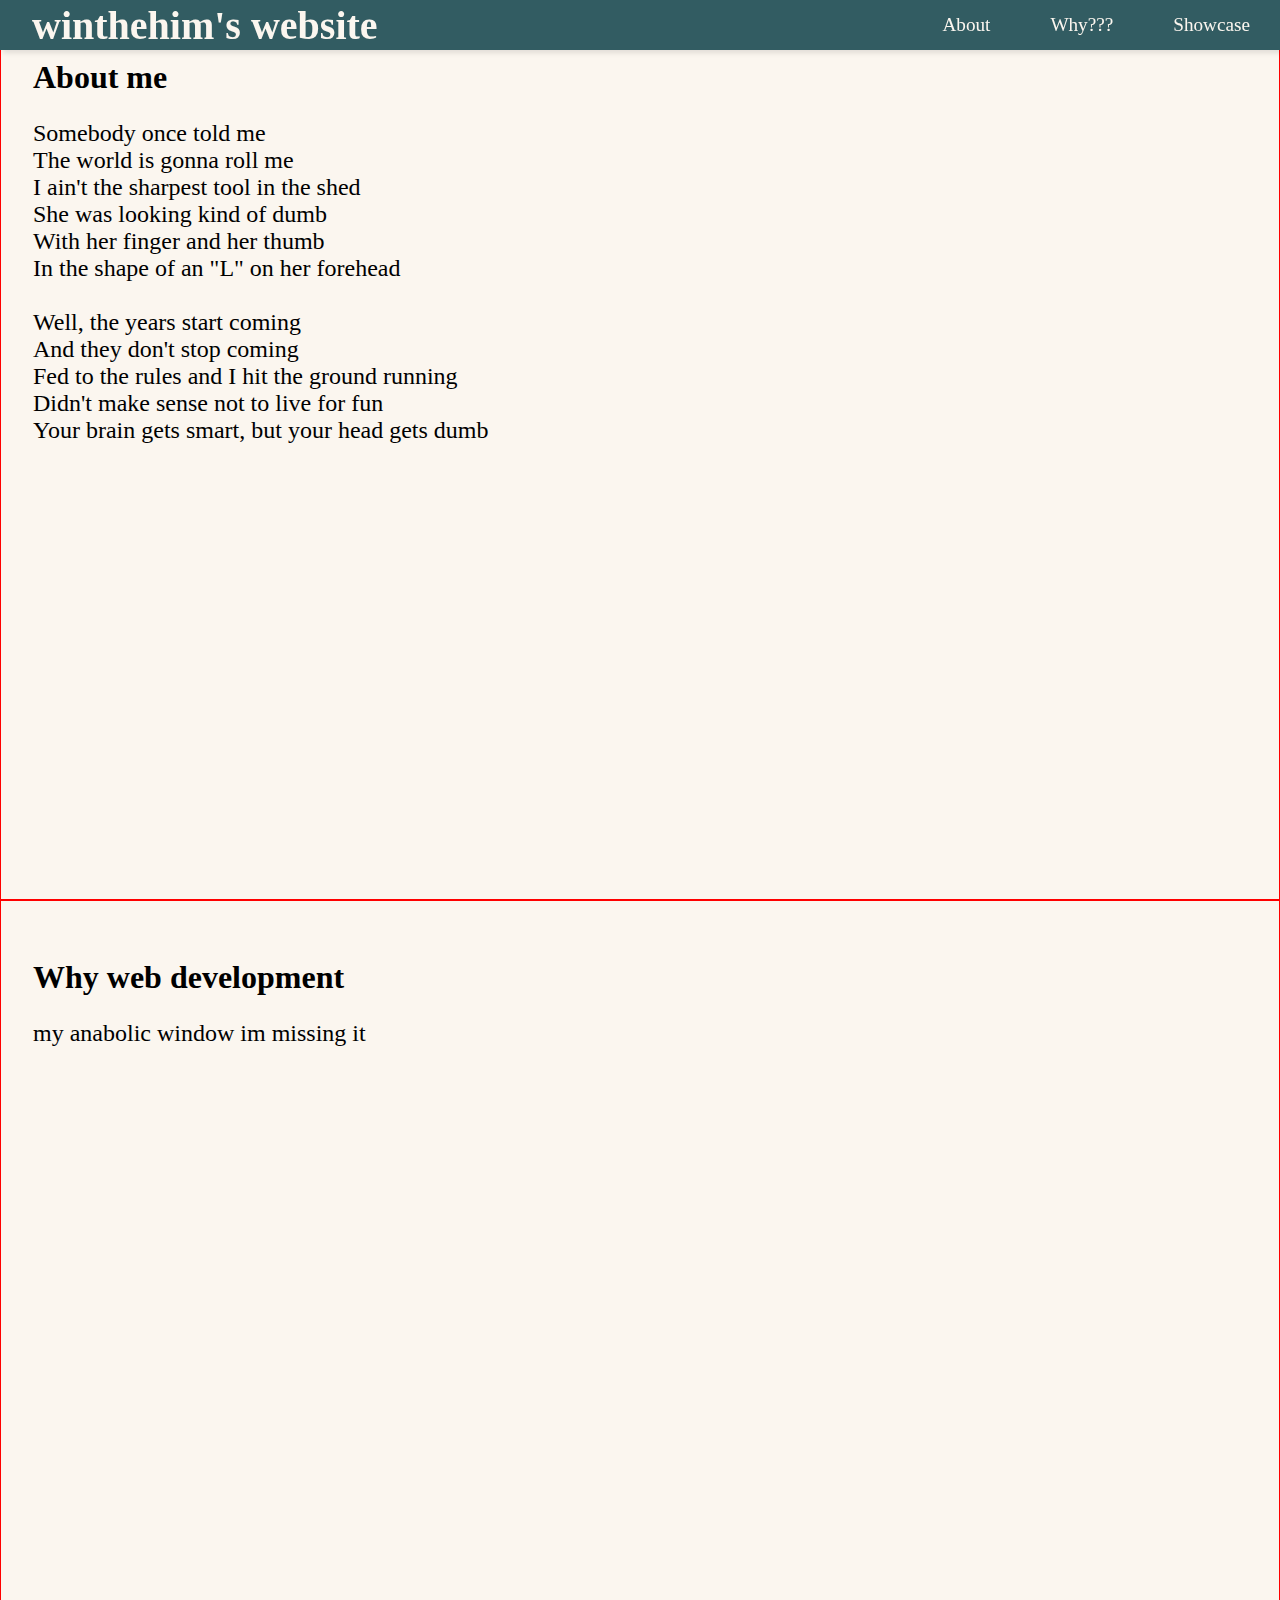
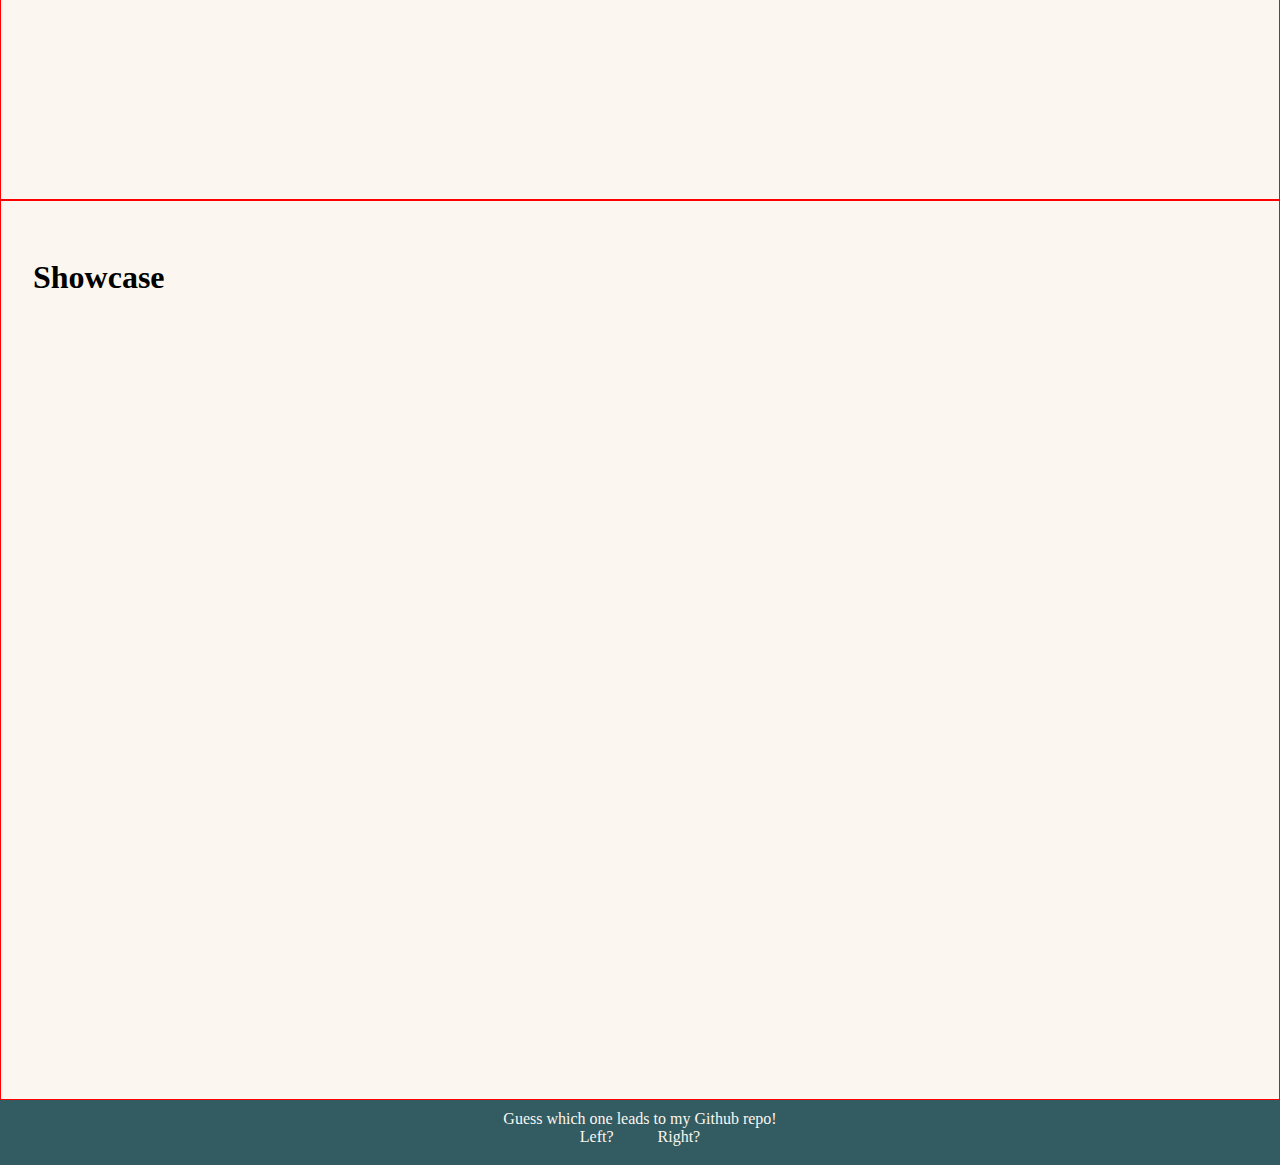
==== index.html @ 087f6179 "v0.24" ====
<!DOCTYPE html>

<html lang="en">

    <head>
        <meta charset="UTF-8">
        <meta name="viewport" content="width=device-width, initial-scale=1.0">
        <link rel="stylesheet" href="style.css">
        <title>winthehim's website</title>
        <script type="text/javascript" src="sidebarscript.js"></script> 
    </head>
    


    <body>

        <nav>
            <ul class="sidebar">
                <li onclick=hideSidebar()><a class="highlight"><svg xmlns="http://www.w3.org/2000/svg" height="24px" viewBox="0 -960 960 960" width="24px" fill="#e8eaed"><path d="m256-200-56-56 224-224-224-224 56-56 224 224 224-224 56 56-224 224 224 224-56 56-224-224-224 224Z" /></svg></a></li>
                <li><a  class="highlight"href="#about">About</a></li>
                <li><a  class="highlight"href="#whytho">Why???</a></li>
                <li><a  class="highlight"href="#showcase">Showcase</a></li>
            </ul>
            <ul class="topbar">
                <li><a class="heading">winthehim's website</a></li>
                <li class="hideOnMobile"><a  class="highlight"href="#about">About</a></li>
                <li class="hideOnMobile"><a  class="highlight"href="#whytho">Why???</a></li>
                <li class="hideOnMobile"><a  class="highlight"href="#showcase">Showcase</a></li>
                <li class="menu-button" onclick=showSidebar()><a class="highlight"><svg xmlns="http://www.w3.org/2000/svg" height="24px" viewBox="0 -960 960 960" width="24px" fill="#e8eaed"><path d="M120-240v-80h720v80H120Zm0-200v-80h720v80H120Zm0-200v-80h720v80H120Z" /></svg></a></li>
            </ul>
        </nav>

        <section id="about">
            <h2 class="subheading">About me</h2>
            <p class="para">
                Somebody once told me <br>
                The world is gonna roll me <br>
                I ain't the sharpest tool in the shed <br>
                She was looking kind of dumb <br>
                With her finger and her thumb <br>
                In the shape of an "L" on her forehead <br>
                <br>
                Well, the years start coming <br>
                And they don't stop coming <br>
                Fed to the rules and I hit the ground running <br>
                Didn't make sense not to live for fun <br>
                Your brain gets smart, but your head gets dumb <br>
            </p>
        </section>

        <section id="whytho">
            <h2 class="subheading">Why web development</h2>
            <p class="para">my anabolic window im missing it</p>
        </section>

        <section id="showcase">
            <h2 class="subheading">Showcase</h2>
        </section>

        <footer>
            <p>
                <a>Guess which one leads to my Github repo!</a> 
                <br>
                <a class="footerlinks" href="https://www.youtube.com/watch?v=xvFZjo5PgG0" target="_blank">Left?</a>
                <a class="footerlinks" href="https://github.com/winthehim/winthehim.github.io" target="_blank">Right?</a>
            </p>
        </footer>








<!--
        <div>

                <section class="sections" id="temp-one">
                        <h2>About me</h2>
                        <p> 
                            Somebody once told me <br>
                            The world is gonna roll me <br>
                            I ain't the sharpest tool in the shed <br>
                            She was looking kind of dumb <br>
                            With her finger and her thumb <br>
                            In the shape of an "L" on her forehead<br>
                            <br>
                            Well, the years start coming <br>
                            And they don't stop coming <br>
                            Fed to the rules and I hit the ground running <br>
                            Didn't make sense not to live for fun <br>
                            Your brain gets smart, but your head gets dumb <br>
                        </p>
                </section>
           
            <section class="sections" id="temp-two">
                    <h2>Why I want to get into web development</h2>
                        <p>
                            So much to do, so much to see <br>
                            So what's wrong with taking the back streets? <br>
                            You'll never know if you don't go <br>
                            You'll never shine if you don't glow <br>
                            <br>
                            Hey now, you're an all star <br>
                            Get your game on, go play <br>
                            Hey now, you're a rock star <br>
                            Get the show on, get paid <br>
                            And all that glitters is gold <br>
                            Only shooting stars break the mold <br>
                        </p>
            </section>

            <section class="sections" id="temp-three">
                    <h2>Showcase what I have learnt so far</h2>
                        <ul>
                        <li>Basic Javascript</li>
                            <ol>
                                <li>
                                    Tenerary operators
                                </li>
                                <li>
                                    Arrow functions i guess
                                </li>
                            </ol>
                        <li>CSS Basics</li>
                            <ol>
                                <li>
                                    Box models
                                </li>
                                <li>
                                    Flexbox
                                </li>
                            </ol>
                        <li>HTML basics</li>
                            <ol>
                                <li>
                                    Basic HTML template
                                </li>
                                <li>
                                    Linking
                                </li>
                            </ol>
                        <li>
                            I am not very good at graphic design
                        </li>
                    </ul>
            </section>

        </div>
    
         -->

    </body>

</html>
---- style.css ----
/* General */

* {
    box-sizing: border-box;
    margin: 0;
    padding: 0;
}

@media (prefers-reduced-motion: no-preference) {
      * {
          scroll-behavior: smooth;
      }
  }


/* Navbar */

nav {
    background-color: #325C62;
    box-shadow: 3px 3px 5px rgba(0, 0, 0, 0.1);
    position: fixed;
    width: 100vw;
    top: 0;
}

nav ul {
    width: 100%;
    list-style: none;
    display: flex;
    justify-content: flex-end;
    align-items: center;
}

nav li {
    height: 50px;
}

nav a {
    height: 100%;
    padding: 0 30px;
    text-decoration: none;
    display: flex;
    align-items: center;
    color: #FBF6EF;
    font-size: 1.2rem;
}

nav .highlight:hover {
    background-color: #4b7f84;
    transition: 0.5s
}

nav li:first-child {
   margin-right: auto;
}

.topbar {
    overflow: hidden;
}

/* Sidebar */

.sidebar {
    position: fixed;
    top: 0;
    right: 0;
    height: 100vh;
    width: 250px;
    z-index: 999;
    background-color: #325c62dc;
    backdrop-filter: blur(10px);
    box-shadow: -10px 0 10px rgba(0, 0, 0, 0.1) ;
    display: none;
    flex-direction: column;
    align-items: flex-start;
    justify-content: flex-start;
}

.sidebar li {
    width: 100%;
}

.sidebar a {
    width: 100%
}

@media (max-width: 400px) {
    .sidebar {
        width: 100%;
    }
}

.menu-button {
    display: none;
}

@media (max-width: 800px) {
    .hideOnMobile {
        display: none;
    }

    .menu-button {
        display: block;
    }
}



/* Main body */

body {
    font-family: 'Times New Roman', Times, serif;
    background: #FBF6EF;
    min-height: 100vh;
   /* max-width: 90%;
    width: 100%;
    margin:auto;
    align-content: center; */
}

.heading {
    padding: 1rem 2rem;
    font-weight: bold;
}

.heading {
    font-size: 1.5rem;
    font-size: clamp(1.5rem, 0.7857142857142857rem + 2.857142857142857vw, 2.5rem);
}

.subheading {
    padding: 0.5rem 2rem;
    font-size: 1rem;
    font-size: clamp(1rem, 0.2857142857142857rem + 2.857142857142857vw, 2rem);
}

section {
    height: 100vh;
    width: 100vw;
    max-width: 100%;
    padding-top: 50px;
    border: red 1px solid; 
}

.para {
    padding: 1rem 2rem;
    font-size: 0.75rem;
    font-size: clamp(0.75rem, 0.2142857142857143rem + 2.142857142857143vw, 1.5rem);
}


/* Footer */



footer {
    background-color: #325C62;
    display: fixed;
    justify-content: center;
    width: 100%;
    height: 65px;
    margin: 0;
    bottom: 0;
}

footer a {
    color: #FBF6EF;
    padding: 5px 20px;
 }

 footer p {
    text-align: center;
    padding-top: 10px
 }

 .footerlinks {
    text-decoration: none;
 }
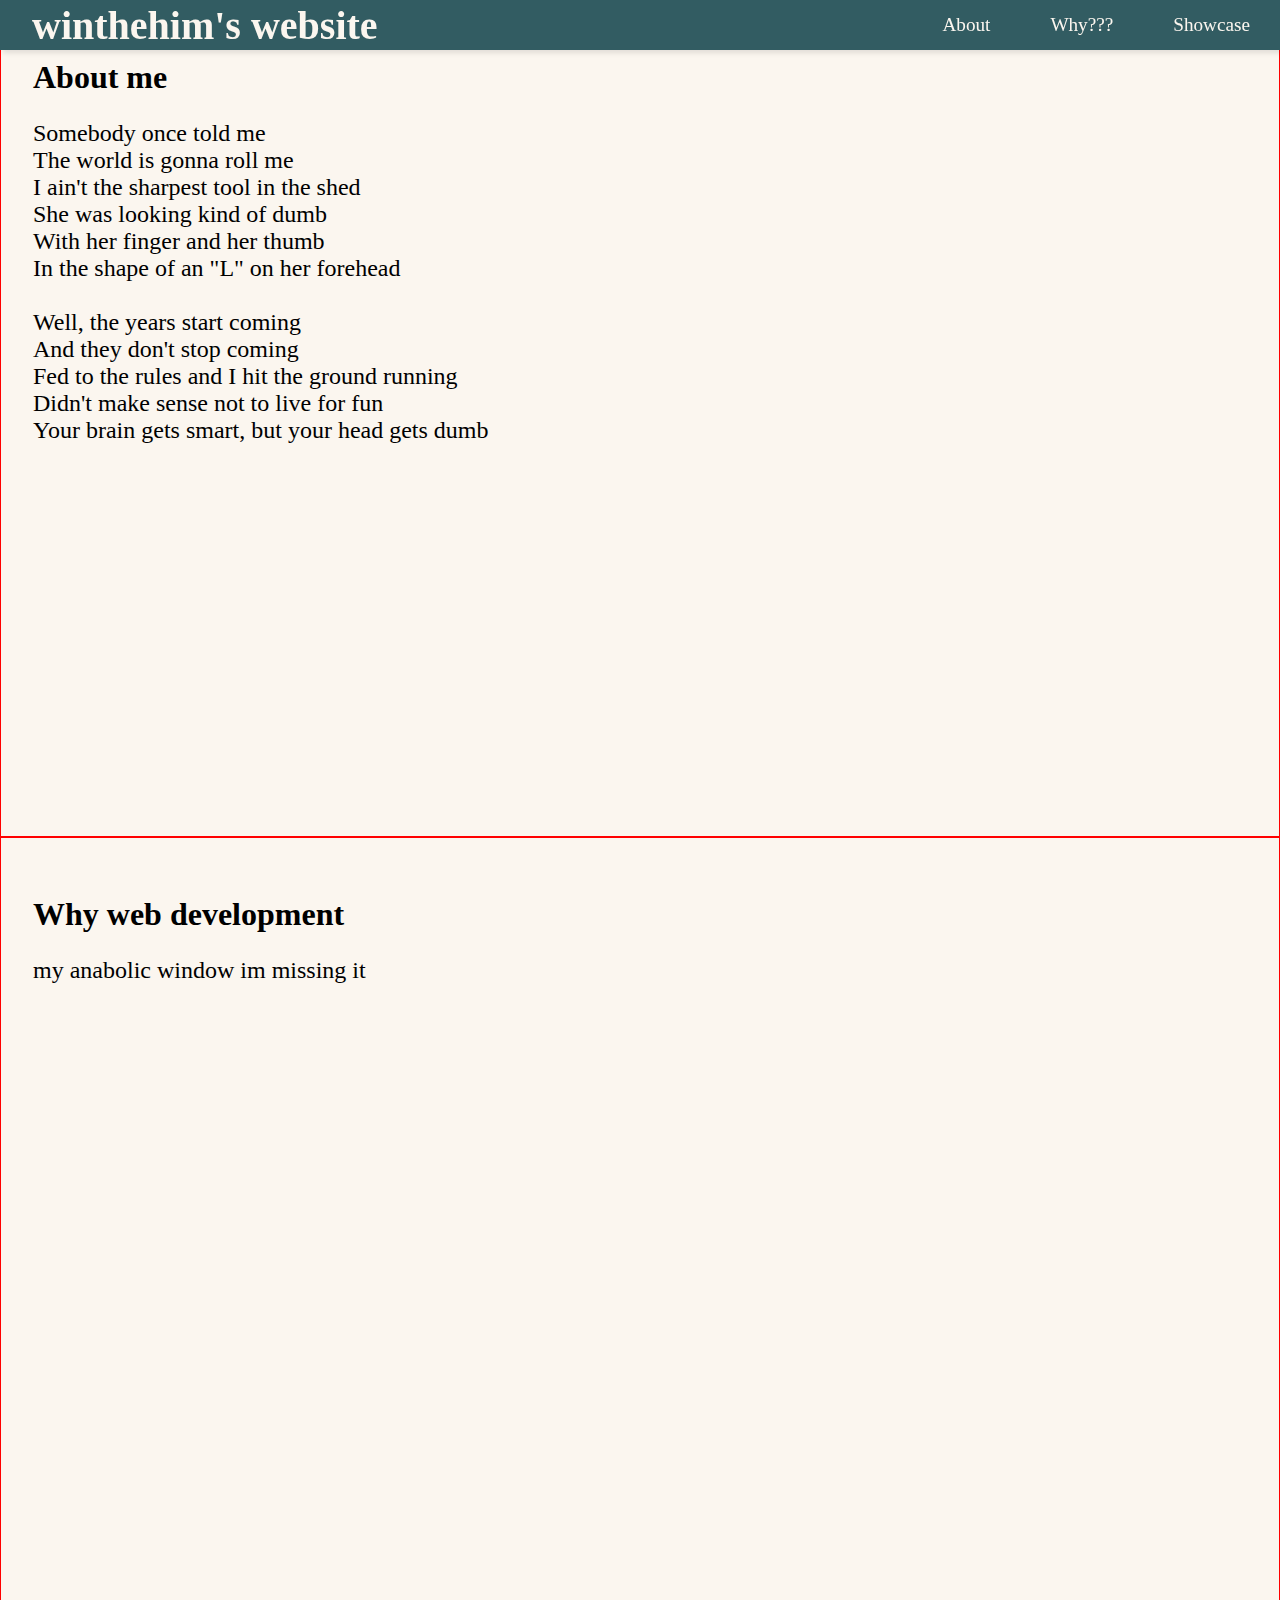
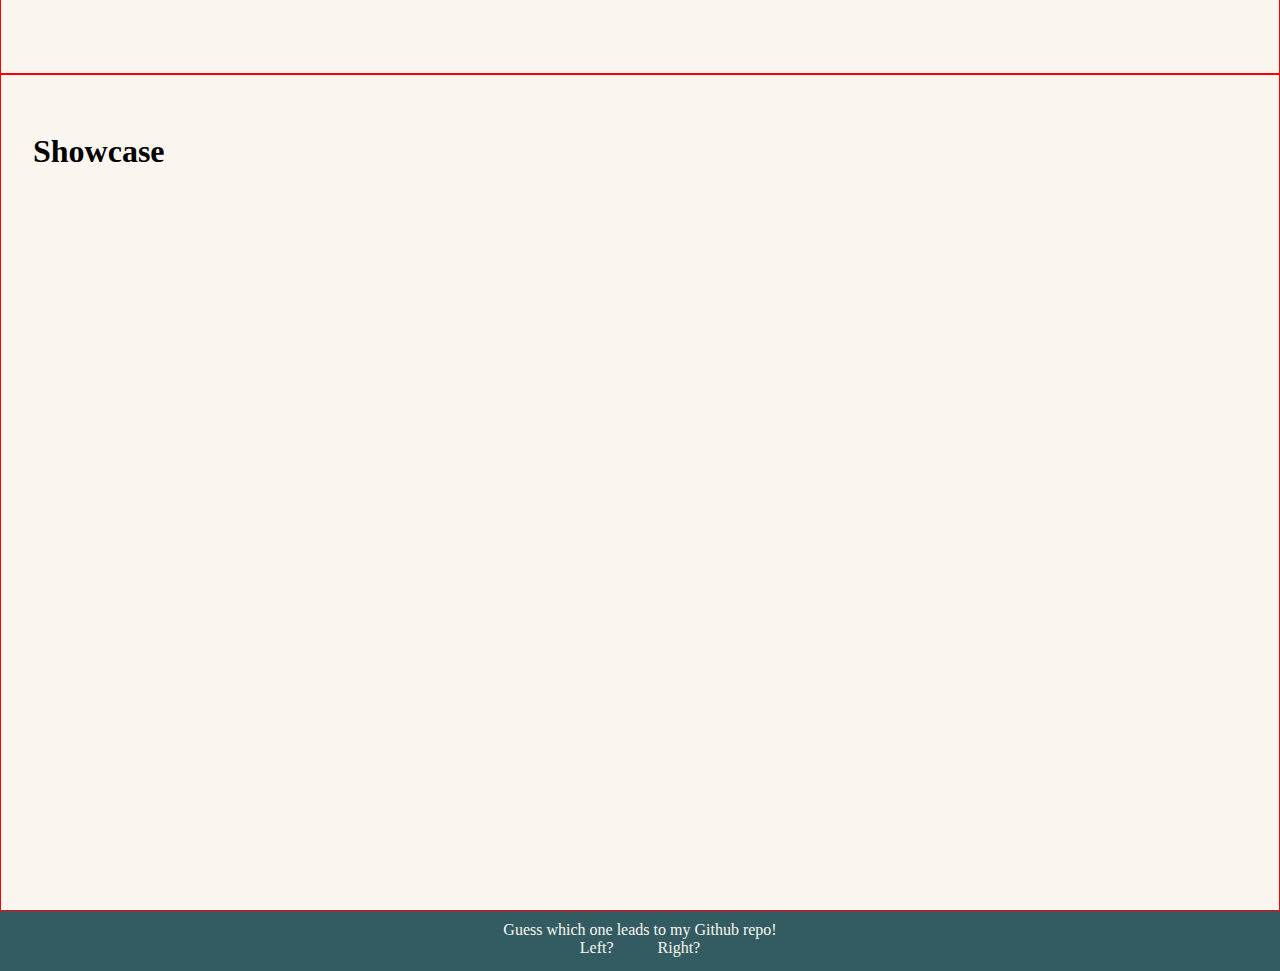
==== commit 428d3b2b: "v0.25" ====
--- a/index.html
+++ b/index.html
@@ -22,7 +22,7 @@
                 <li><a  class="highlight"href="#showcase">Showcase</a></li>
             </ul>
             <ul class="topbar">
-                <li><a class="heading">winthehim's website</a></li>
+                <li><a class="heading" href="index.html">winthehim's website</a></li>
                 <li class="hideOnMobile"><a  class="highlight"href="#about">About</a></li>
                 <li class="hideOnMobile"><a  class="highlight"href="#whytho">Why???</a></li>
                 <li class="hideOnMobile"><a  class="highlight"href="#showcase">Showcase</a></li>
--- a/style.css
+++ b/style.css
@@ -135,7 +135,7 @@
 }
 
 section {
-    height: 100vh;
+    height: 93vh;
     width: 100vw;
     max-width: 100%;
     padding-top: 50px;
@@ -157,8 +157,9 @@
     background-color: #325C62;
     display: fixed;
     justify-content: center;
+    overflow: hidden;
     width: 100%;
-    height: 65px;
+    height: 60px;
     margin: 0;
     bottom: 0;
 }
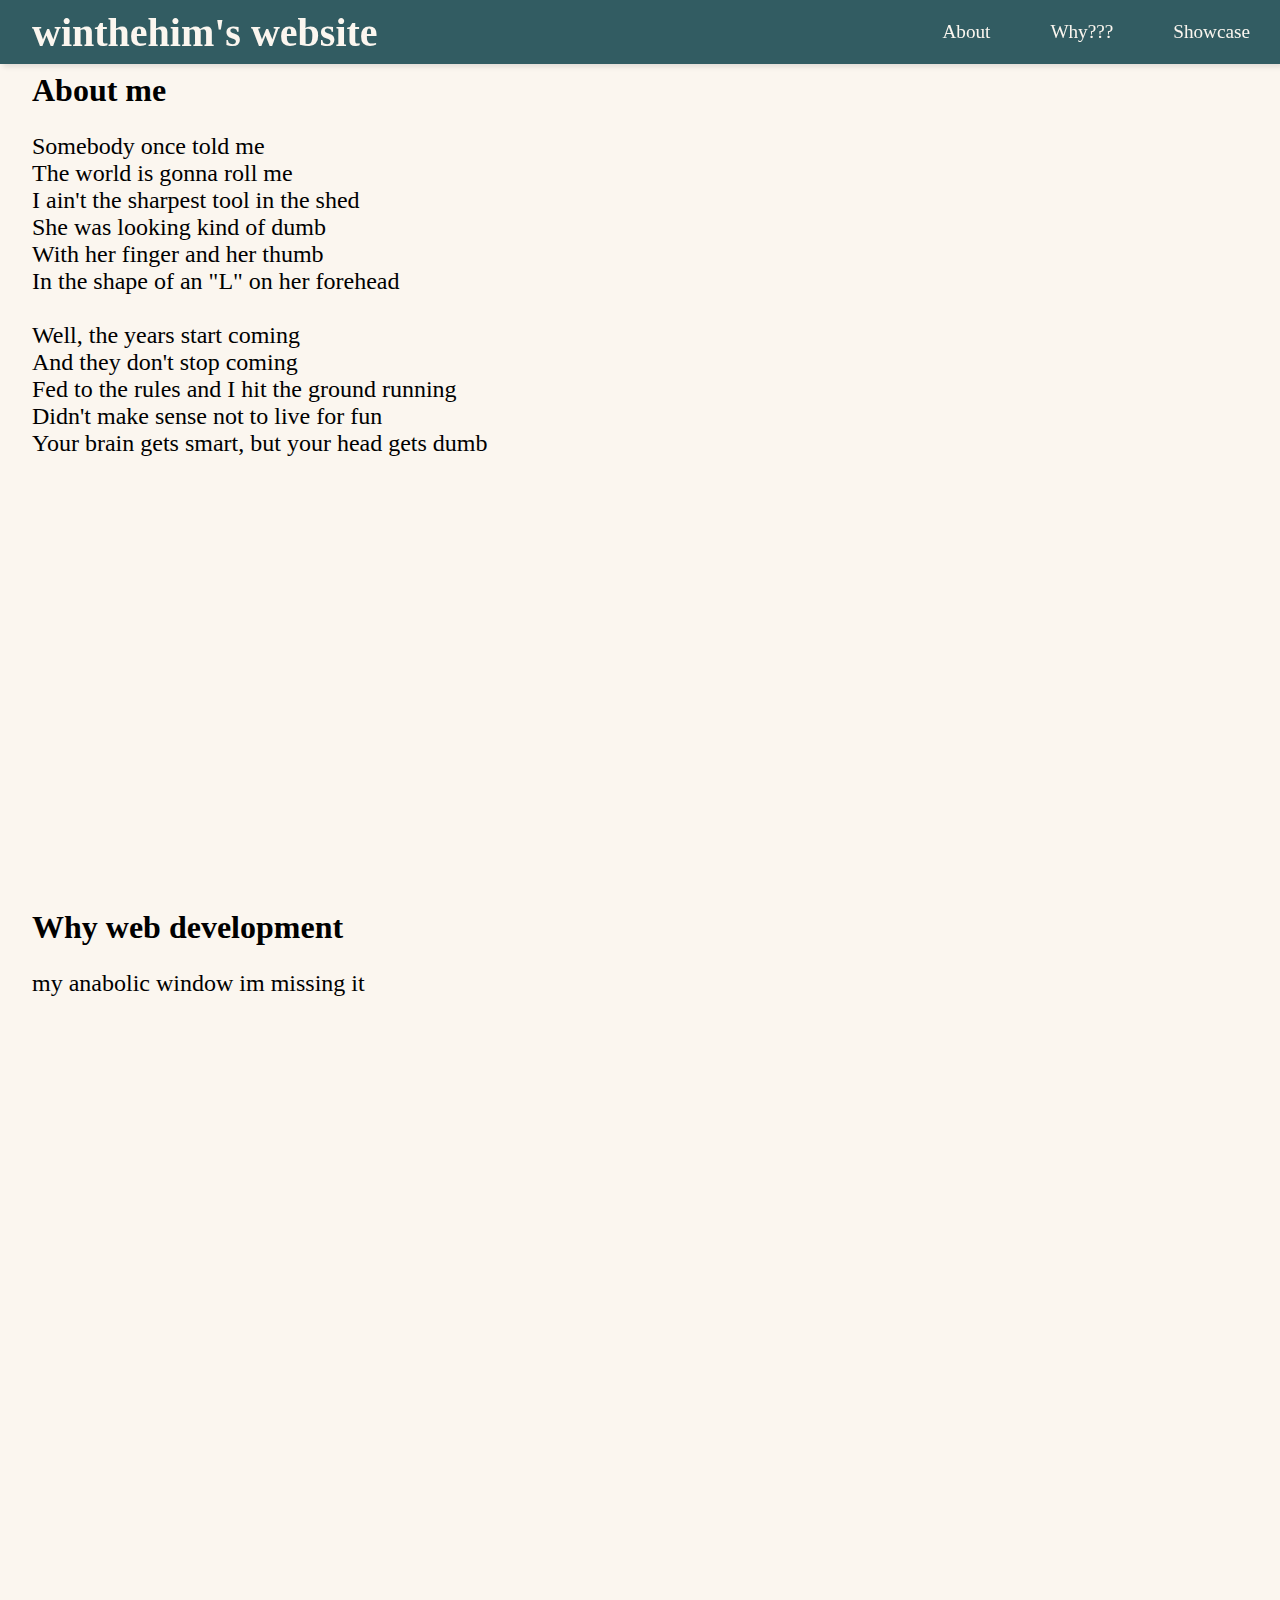
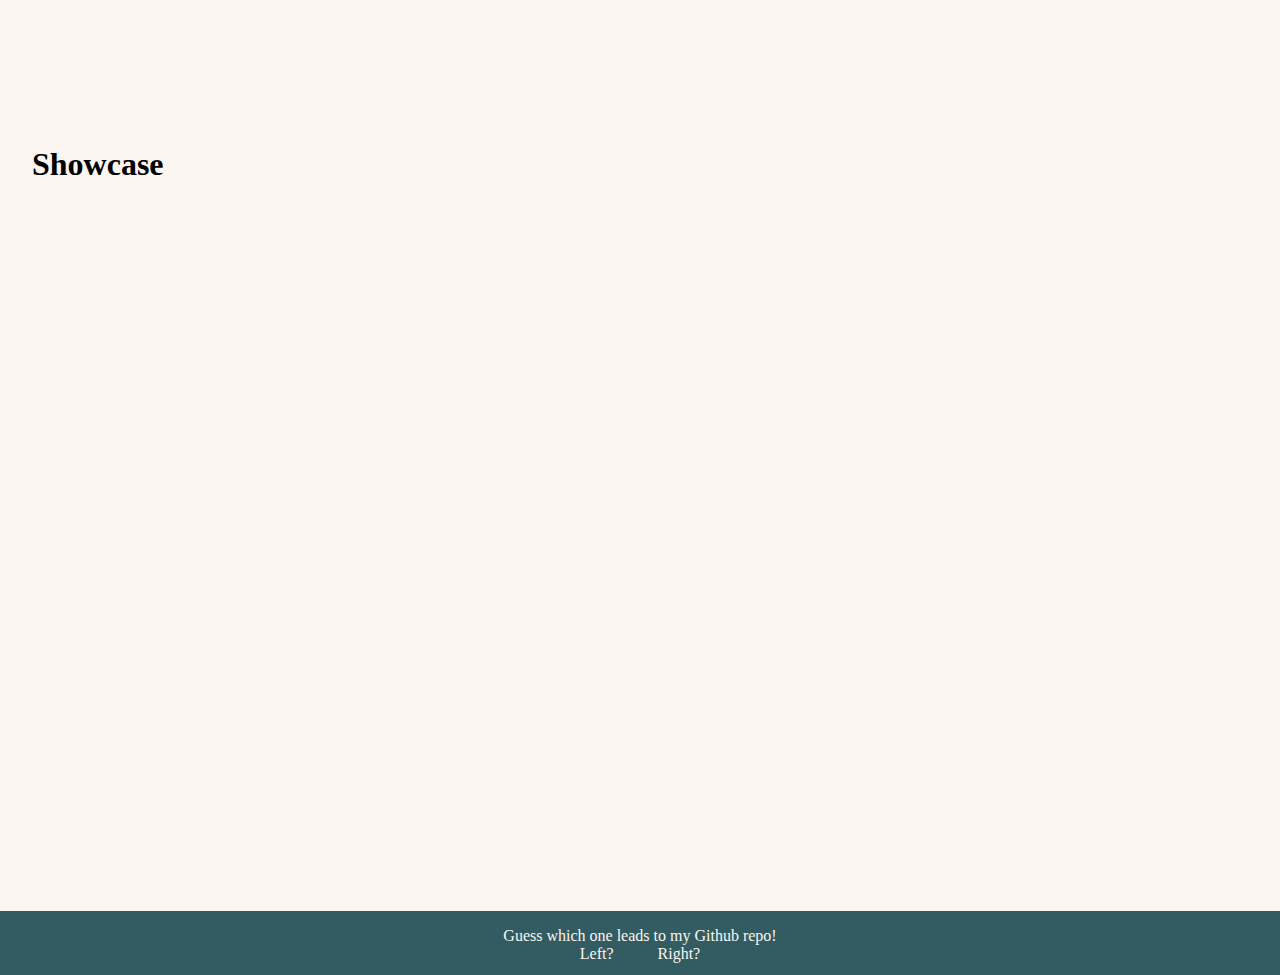
==== commit d978f981: "v0.1.0" ====
--- a/index.html
+++ b/index.html
@@ -7,7 +7,7 @@
         <meta name="viewport" content="width=device-width, initial-scale=1.0">
         <link rel="stylesheet" href="style.css">
         <title>winthehim's website</title>
-        <script type="text/javascript" src="sidebarscript.js"></script> 
+        <script type="text/javascript" src="functions/sidebarscript.js"></script> 
     </head>
     
 
@@ -16,21 +16,21 @@
 
         <nav>
             <ul class="sidebar">
-                <li onclick=hideSidebar()><a class="highlight"><svg xmlns="http://www.w3.org/2000/svg" height="24px" viewBox="0 -960 960 960" width="24px" fill="#e8eaed"><path d="m256-200-56-56 224-224-224-224 56-56 224 224 224-224 56 56-224 224 224 224-56 56-224-224-224 224Z" /></svg></a></li>
-                <li><a  class="highlight"href="#about">About</a></li>
-                <li><a  class="highlight"href="#whytho">Why???</a></li>
-                <li><a  class="highlight"href="#showcase">Showcase</a></li>
+                <li onclick=hideSidebar()><a class="highlight"><svg xmlns="http://www.w3.org/2000/svg" height="40px" viewBox="0 -960 960 960" width="40Spx" fill="#e8eaed"><path d="m256-200-56-56 224-224-224-224 56-56 224 224 224-224 56 56-224 224 224 224-56 56-224-224-224 224Z" /></svg></a></li>
+                <li><a  class="highlight" href="pages/about.html">About</a></li>
+                <li><a  class="highlight" href="#whytho">Why???</a></li>
+                <li><a  class="highlight" href="#showcase">Showcase</a></li>
             </ul>
             <ul class="topbar">
                 <li><a class="heading" href="index.html">winthehim's website</a></li>
-                <li class="hideOnMobile"><a  class="highlight"href="#about">About</a></li>
-                <li class="hideOnMobile"><a  class="highlight"href="#whytho">Why???</a></li>
-                <li class="hideOnMobile"><a  class="highlight"href="#showcase">Showcase</a></li>
-                <li class="menu-button" onclick=showSidebar()><a class="highlight"><svg xmlns="http://www.w3.org/2000/svg" height="24px" viewBox="0 -960 960 960" width="24px" fill="#e8eaed"><path d="M120-240v-80h720v80H120Zm0-200v-80h720v80H120Zm0-200v-80h720v80H120Z" /></svg></a></li>
+                <li class="hideOnMobile"><a  class="highlight" href="pages/about.html">About</a></li>
+                <li class="hideOnMobile"><a  class="highlight" href="#whytho">Why???</a></li>
+                <li class="hideOnMobile"><a  class="highlight" href="#showcase">Showcase</a></li>
+                <li class="menu-button" onclick=showSidebar()><a class="highlight"><svg xmlns="http://www.w3.org/2000/svg" height="40px" viewBox="0 -960 960 960" width="40px" fill="#e8eaed"><path d="M120-240v-80h720v80H120Zm0-200v-80h720v80H120Zm0-200v-80h720v80H120Z" /></svg></a></li>
             </ul>
         </nav>
 
-        <section id="about">
+        <section>
             <h2 class="subheading">About me</h2>
             <p class="para">
                 Somebody once told me <br>
--- a/style.css
+++ b/style.css
@@ -32,7 +32,7 @@
 }
 
 nav li {
-    height: 50px;
+    height: 64px;
 }
 
 nav a {
@@ -102,6 +102,7 @@
     .menu-button {
         display: block;
     }
+
 }
 
 
@@ -138,8 +139,8 @@
     height: 93vh;
     width: 100vw;
     max-width: 100%;
-    padding-top: 50px;
-    border: red 1px solid; 
+    padding-top: 64px;
+    /* border: red 1px solid; */ 
 }
 
 .para {
@@ -159,7 +160,7 @@
     justify-content: center;
     overflow: hidden;
     width: 100%;
-    height: 60px;
+    height: 64px;
     margin: 0;
     bottom: 0;
 }
@@ -171,7 +172,7 @@
 
  footer p {
     text-align: center;
-    padding-top: 10px
+    padding-top: 1rem;
  }
 
  .footerlinks {
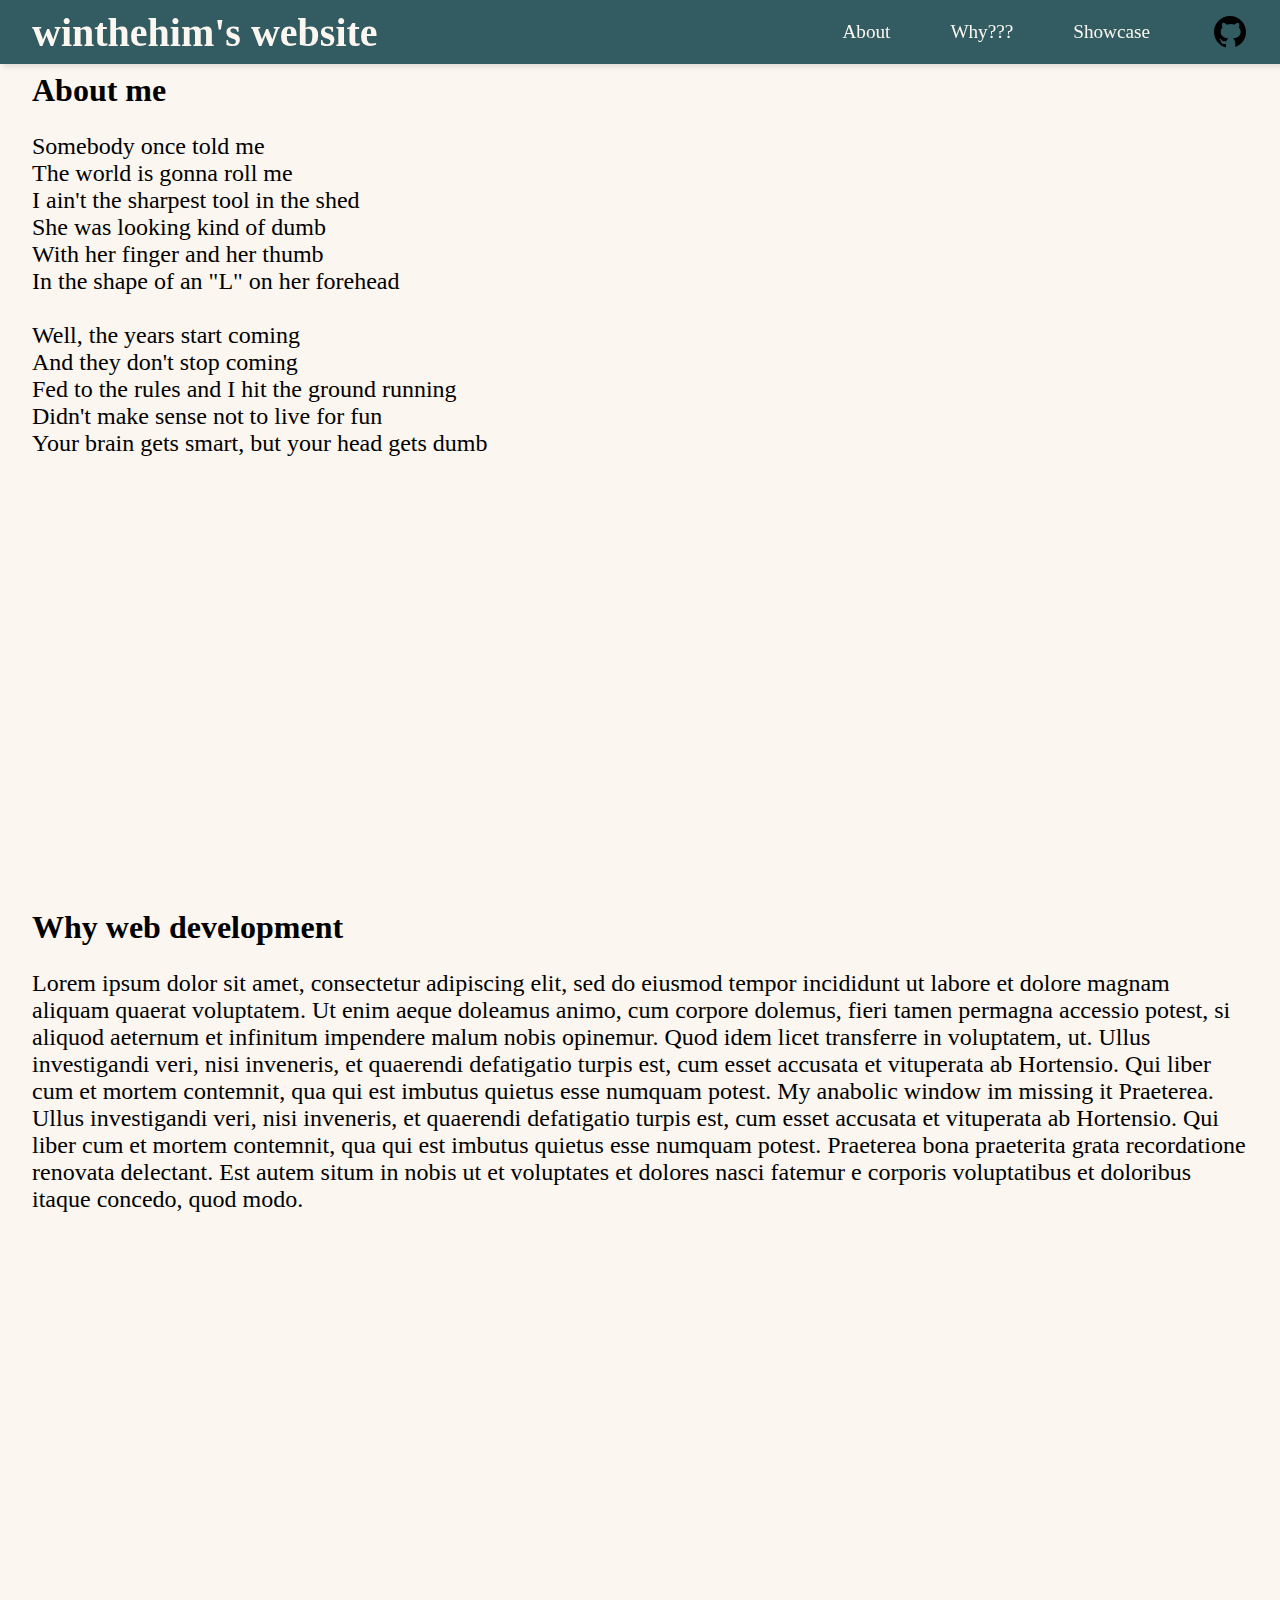
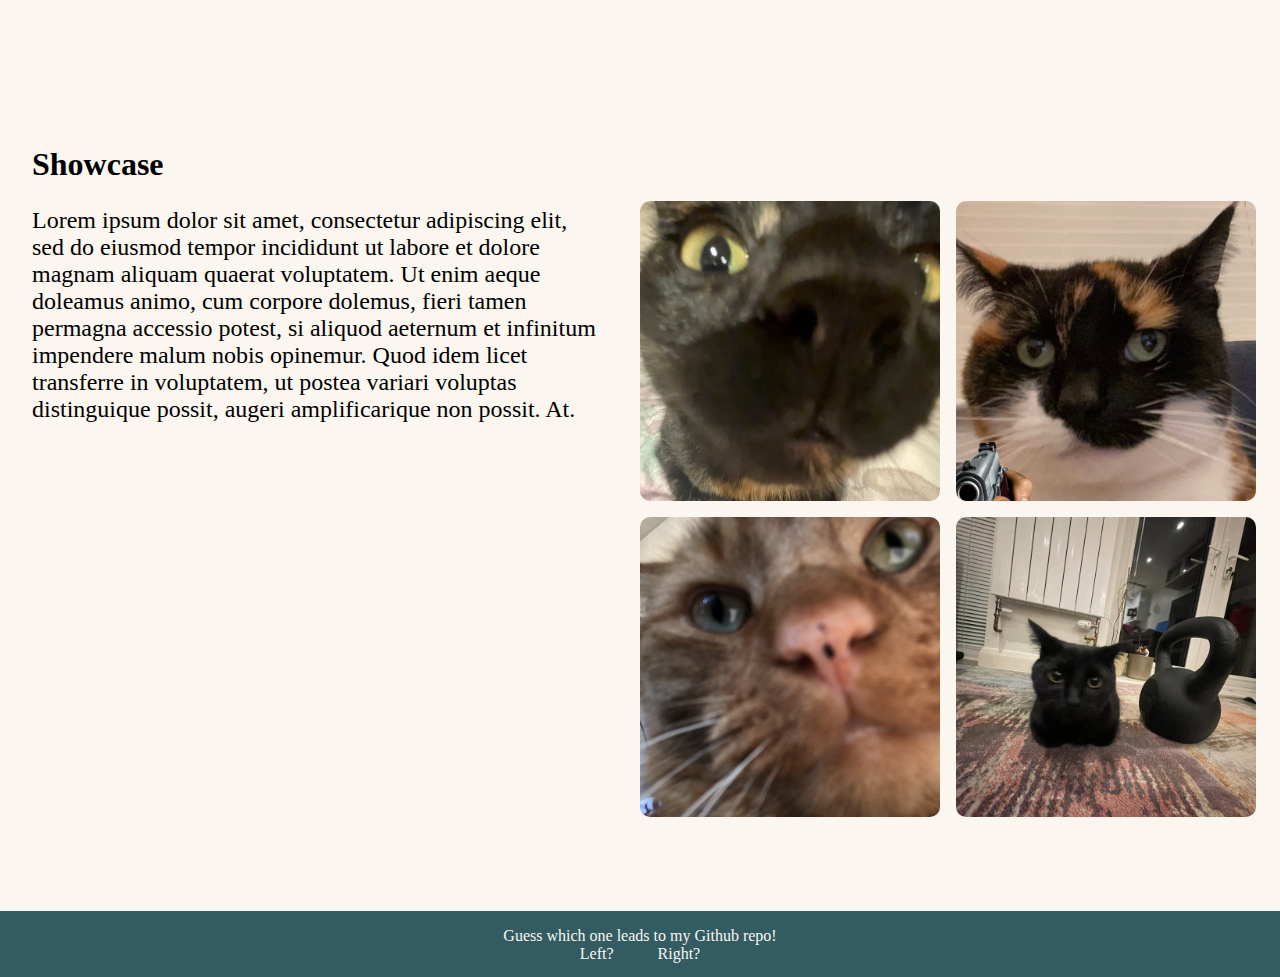
==== commit 31ab1fc2: "v1.0.0" ====
--- a/index.html
+++ b/index.html
@@ -7,26 +7,27 @@
         <meta name="viewport" content="width=device-width, initial-scale=1.0">
         <link rel="stylesheet" href="style.css">
         <title>winthehim's website</title>
-        <script type="text/javascript" src="functions/sidebarscript.js"></script> 
+        <script type="text/javascript" src="functions/sideBarScript.js"></script> 
+        <script type="text/javascript" src="functions/openLinkScript.js"></script>
     </head>
-    
-
 
     <body>
 
         <nav>
             <ul class="sidebar">
-                <li onclick=hideSidebar()><a class="highlight"><svg xmlns="http://www.w3.org/2000/svg" height="40px" viewBox="0 -960 960 960" width="40Spx" fill="#e8eaed"><path d="m256-200-56-56 224-224-224-224 56-56 224 224 224-224 56 56-224 224 224 224-56 56-224-224-224 224Z" /></svg></a></li>
-                <li><a  class="highlight" href="pages/about.html">About</a></li>
-                <li><a  class="highlight" href="#whytho">Why???</a></li>
-                <li><a  class="highlight" href="#showcase">Showcase</a></li>
+                <li onclick=hideSidebar()><a class="highlight"><svg xmlns="http://www.w3.org/2000/svg" height="40px" viewBox="0 -960 960 960" width="40px" fill="#e8eaed"><path d="m256-200-56-56 224-224-224-224 56-56 224 224 224-224 56 56-224 224 224 224-56 56-224-224-224 224Z"/></svg></a></li>
+                <li><a class="highlight" href="pages/about.html">About</a></li>
+                <li><a class="highlight" href="pages/whywd.html">Why???</a></li>
+                <li><a class="highlight" href="pages/showcase.html">Showcase</a></li>
+                <li onclick=openRightLink()><a class="highlight"><?xml version="1.0"?><svg xmlns="http://www.w3.org/2000/svg"  viewBox="0 0 30 30" width="40px" height="40px"><path d="M15,3C8.373,3,3,8.373,3,15c0,5.623,3.872,10.328,9.092,11.63C12.036,26.468,12,26.28,12,26.047v-2.051 c-0.487,0-1.303,0-1.508,0c-0.821,0-1.551-0.353-1.905-1.009c-0.393-0.729-0.461-1.844-1.435-2.526 c-0.289-0.227-0.069-0.486,0.264-0.451c0.615,0.174,1.125,0.596,1.605,1.222c0.478,0.627,0.703,0.769,1.596,0.769 c0.433,0,1.081-0.025,1.691-0.121c0.328-0.833,0.895-1.6,1.588-1.962c-3.996-0.411-5.903-2.399-5.903-5.098 c0-1.162,0.495-2.286,1.336-3.233C9.053,10.647,8.706,8.73,9.435,8c1.798,0,2.885,1.166,3.146,1.481C13.477,9.174,14.461,9,15.495,9 c1.036,0,2.024,0.174,2.922,0.483C18.675,9.17,19.763,8,21.565,8c0.732,0.731,0.381,2.656,0.102,3.594 c0.836,0.945,1.328,2.066,1.328,3.226c0,2.697-1.904,4.684-5.894,5.097C18.199,20.49,19,22.1,19,23.313v2.734 c0,0.104-0.023,0.179-0.035,0.268C23.641,24.676,27,20.236,27,15C27,8.373,21.627,3,15,3z"/></svg></a></li>
             </ul>
             <ul class="topbar">
                 <li><a class="heading" href="index.html">winthehim's website</a></li>
                 <li class="hideOnMobile"><a  class="highlight" href="pages/about.html">About</a></li>
-                <li class="hideOnMobile"><a  class="highlight" href="#whytho">Why???</a></li>
-                <li class="hideOnMobile"><a  class="highlight" href="#showcase">Showcase</a></li>
-                <li class="menu-button" onclick=showSidebar()><a class="highlight"><svg xmlns="http://www.w3.org/2000/svg" height="40px" viewBox="0 -960 960 960" width="40px" fill="#e8eaed"><path d="M120-240v-80h720v80H120Zm0-200v-80h720v80H120Zm0-200v-80h720v80H120Z" /></svg></a></li>
+                <li class="hideOnMobile"><a  class="highlight" href="pages/whywd.html">Why???</a></li>
+                <li class="hideOnMobile"><a  class="highlight" href="pages/showcase.html">Showcase</a></li>
+                <li id="header-github" onclick=openRightLink()><a class="highlight"><?xml version="1.0"?><svg xmlns="http://www.w3.org/2000/svg"  viewBox="0 0 30 30" width="40px" height="40px"><path d="M15,3C8.373,3,3,8.373,3,15c0,5.623,3.872,10.328,9.092,11.63C12.036,26.468,12,26.28,12,26.047v-2.051 c-0.487,0-1.303,0-1.508,0c-0.821,0-1.551-0.353-1.905-1.009c-0.393-0.729-0.461-1.844-1.435-2.526 c-0.289-0.227-0.069-0.486,0.264-0.451c0.615,0.174,1.125,0.596,1.605,1.222c0.478,0.627,0.703,0.769,1.596,0.769 c0.433,0,1.081-0.025,1.691-0.121c0.328-0.833,0.895-1.6,1.588-1.962c-3.996-0.411-5.903-2.399-5.903-5.098 c0-1.162,0.495-2.286,1.336-3.233C9.053,10.647,8.706,8.73,9.435,8c1.798,0,2.885,1.166,3.146,1.481C13.477,9.174,14.461,9,15.495,9 c1.036,0,2.024,0.174,2.922,0.483C18.675,9.17,19.763,8,21.565,8c0.732,0.731,0.381,2.656,0.102,3.594 c0.836,0.945,1.328,2.066,1.328,3.226c0,2.697-1.904,4.684-5.894,5.097C18.199,20.49,19,22.1,19,23.313v2.734 c0,0.104-0.023,0.179-0.035,0.268C23.641,24.676,27,20.236,27,15C27,8.373,21.627,3,15,3z"/></svg></a></li>
+                <li class="menu-button" onclick=showSidebar()><a class="highlight"><svg xmlns="http://www.w3.org/2000/svg" height="40px" viewBox="0 -960 960 960" width="40px" fill="#e8eaed"><path d="M120-240v-80h720v80H120Zm0-200v-80h720v80H120Zm0-200v-80h720v80H120Z"/></svg></a></li>
             </ul>
         </nav>
 
@@ -48,28 +49,48 @@
             </p>
         </section>
 
-        <section id="whytho">
+        <section>
             <h2 class="subheading">Why web development</h2>
-            <p class="para">my anabolic window im missing it</p>
+            <p class="para">
+                Lorem ipsum dolor sit amet, consectetur adipiscing elit, sed do eiusmod tempor incididunt ut labore et dolore magnam
+                aliquam quaerat voluptatem. Ut enim aeque doleamus animo, cum corpore dolemus, fieri tamen permagna accessio potest, si
+                aliquod aeternum et infinitum impendere malum nobis opinemur. Quod idem licet transferre in voluptatem, ut. Ullus
+                investigandi veri, nisi inveneris, et quaerendi defatigatio turpis est, cum esset accusata et vituperata ab Hortensio.
+                Qui liber cum et mortem contemnit, qua qui est imbutus quietus esse numquam potest. My anabolic window im missing it Praeterea. Ullus investigandi veri,
+                nisi inveneris, et quaerendi defatigatio turpis est, cum esset accusata et vituperata ab Hortensio. Qui liber cum et
+                mortem contemnit, qua qui est imbutus quietus esse numquam potest. Praeterea bona praeterita grata recordatione renovata
+                delectant. Est autem situm in nobis ut et voluptates et dolores nasci fatemur e corporis voluptatibus et doloribus 
+                itaque concedo, quod modo.
+            </p>
         </section>
 
-        <section id="showcase">
+        <section>
             <h2 class="subheading">Showcase</h2>
+            <div class="wrapper">
+                <div class="half-page">
+                    <p class="para">Lorem ipsum dolor sit amet, consectetur adipiscing elit, sed do eiusmod tempor incididunt ut labore et dolore magnam
+                    aliquam quaerat voluptatem. Ut enim aeque doleamus animo, cum corpore dolemus, fieri tamen permagna accessio potest, si
+                    aliquod aeternum et infinitum impendere malum nobis opinemur. Quod idem licet transferre in voluptatem, ut postea
+                    variari voluptas distinguique possit, augeri amplificarique non possit. At.</p>
+                </div>
+                <div class="gallery">
+                    <img src="images/catthinksyoustink.JPEG" alt="Cat sniffing the camera">
+                    <img src="images/catwithpew.JPEG" alt="Cat holding you at gunpoint">
+                    <img src="images/cattooclose.JPEG" alt="Cat finds hidden camera">
+                    <img src="images/kettlebell.JPEG" alt="Small black cat sitting next to a kettlebell">
+                    <!--<img src="images/sleep.JPEG" alt="Black cat sleeping on floor">-->
+                </div>  
+            </div>
         </section>
 
         <footer>
             <p>
                 <a>Guess which one leads to my Github repo!</a> 
                 <br>
-                <a class="footerlinks" href="https://www.youtube.com/watch?v=xvFZjo5PgG0" target="_blank">Left?</a>
-                <a class="footerlinks" href="https://github.com/winthehim/winthehim.github.io" target="_blank">Right?</a>
-            </p>
+                <a class="footerlinks" onclick=openLeftLink()>Left?</a>
+                <a class="footerlinks" onclick=openRightLink()>Right?</a>
+            </p>        
         </footer>
-
-
-
-
-
 
 
 
--- a/style.css
+++ b/style.css
@@ -12,11 +12,28 @@
       }
   }
 
+:root {
+    --base-color:#FBF6EF ;
+    --base-variant:#325c62dc;
+    --text-color:black ;
+    --secondary-text:#FBF6EF ;
+    --primary-color:#325C62;
+    --accent-color:#4b7f84 ;
+}
+
+/* .darkmode {
+    --base-color:#FBF6EF ;
+    --base-variant:#325c62dc;
+    --text-color:black ;
+    --secondary-text:#FBF6EF ;
+    --primary-color:#325C62;
+    --accent-color:#4b7f84 ;
+} */
 
 /* Navbar */
 
 nav {
-    background-color: #325C62;
+    background-color: var(--primary-color);
     box-shadow: 3px 3px 5px rgba(0, 0, 0, 0.1);
     position: fixed;
     width: 100vw;
@@ -41,12 +58,12 @@
     text-decoration: none;
     display: flex;
     align-items: center;
-    color: #FBF6EF;
+    color:var(--secondary-text);
     font-size: 1.2rem;
 }
 
 nav .highlight:hover {
-    background-color: #4b7f84;
+    background-color:var(--accent-color);
     transition: 0.5s
 }
 
@@ -67,7 +84,7 @@
     height: 100vh;
     width: 250px;
     z-index: 999;
-    background-color: #325c62dc;
+    background-color:var(--base-variant);
     backdrop-filter: blur(10px);
     box-shadow: -10px 0 10px rgba(0, 0, 0, 0.1) ;
     display: none;
@@ -84,6 +101,11 @@
     width: 100%
 }
 
+.sidebar li:last-child {
+    margin-top: auto;
+    
+}
+
 @media (max-width: 400px) {
     .sidebar {
         width: 100%;
@@ -111,7 +133,7 @@
 
 body {
     font-family: 'Times New Roman', Times, serif;
-    background: #FBF6EF;
+    background:var(--base-color);
     min-height: 100vh;
    /* max-width: 90%;
     width: 100%;
@@ -140,6 +162,8 @@
     width: 100vw;
     max-width: 100%;
     padding-top: 64px;
+    transition: all;
+    transition-duration: 2s;
     /* border: red 1px solid; */ 
 }
 
@@ -149,24 +173,59 @@
     font-size: clamp(0.75rem, 0.2142857142857143rem + 2.142857142857143vw, 1.5rem);
 }
 
+.wrapper {
+    display: flex;
+    overflow: hidden;
+    
+}
+
+.half-page {
+    flex: 1;
+}
+
+.gallery {
+    flex: 1;
+    display: flex;
+    flex-direction: row;
+    flex-wrap: wrap;
+    align-items: center;
+    margin: 0 auto;
+    gap: 16px;
+    padding: 10px 10px;
+    min-width: 0;
+}
+
+.gallery img {
+    max-width: 300px;
+    height: 300px;
+    width: 100%;
+    object-fit: cover;
+    border-radius: 10px;
+}
+
+.gallery::after {
+    content: "";
+    width: 300px;
+  }
+
 
 /* Footer */
 
 
 
 footer {
-    background-color: #325C62;
+    background-color:var(--primary-color);
     display: fixed;
     justify-content: center;
     overflow: hidden;
     width: 100%;
-    height: 64px;
+    height: 66px;
     margin: 0;
     bottom: 0;
 }
 
 footer a {
-    color: #FBF6EF;
+    color:var(--secondary-text);
     padding: 5px 20px;
  }
 
@@ -177,6 +236,7 @@
 
  .footerlinks {
     text-decoration: none;
+    cursor: pointer;
  }
 
  
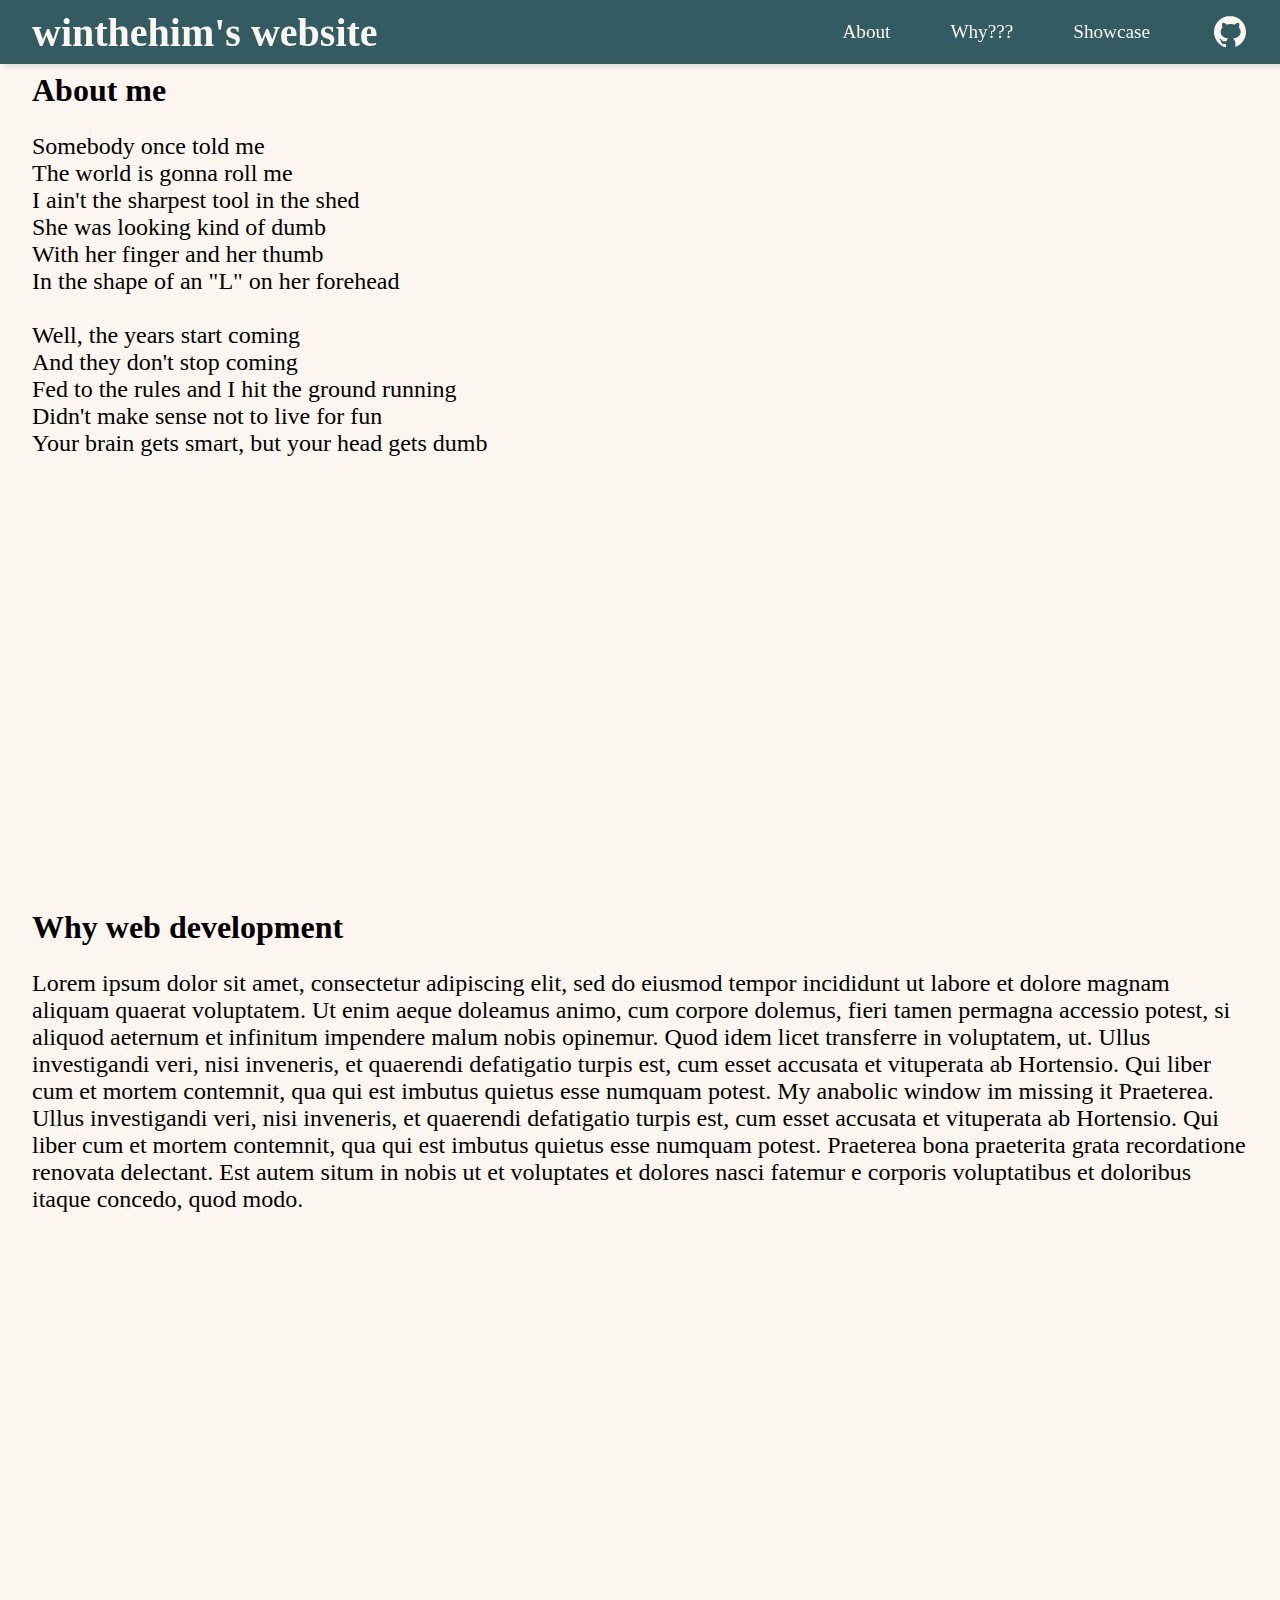
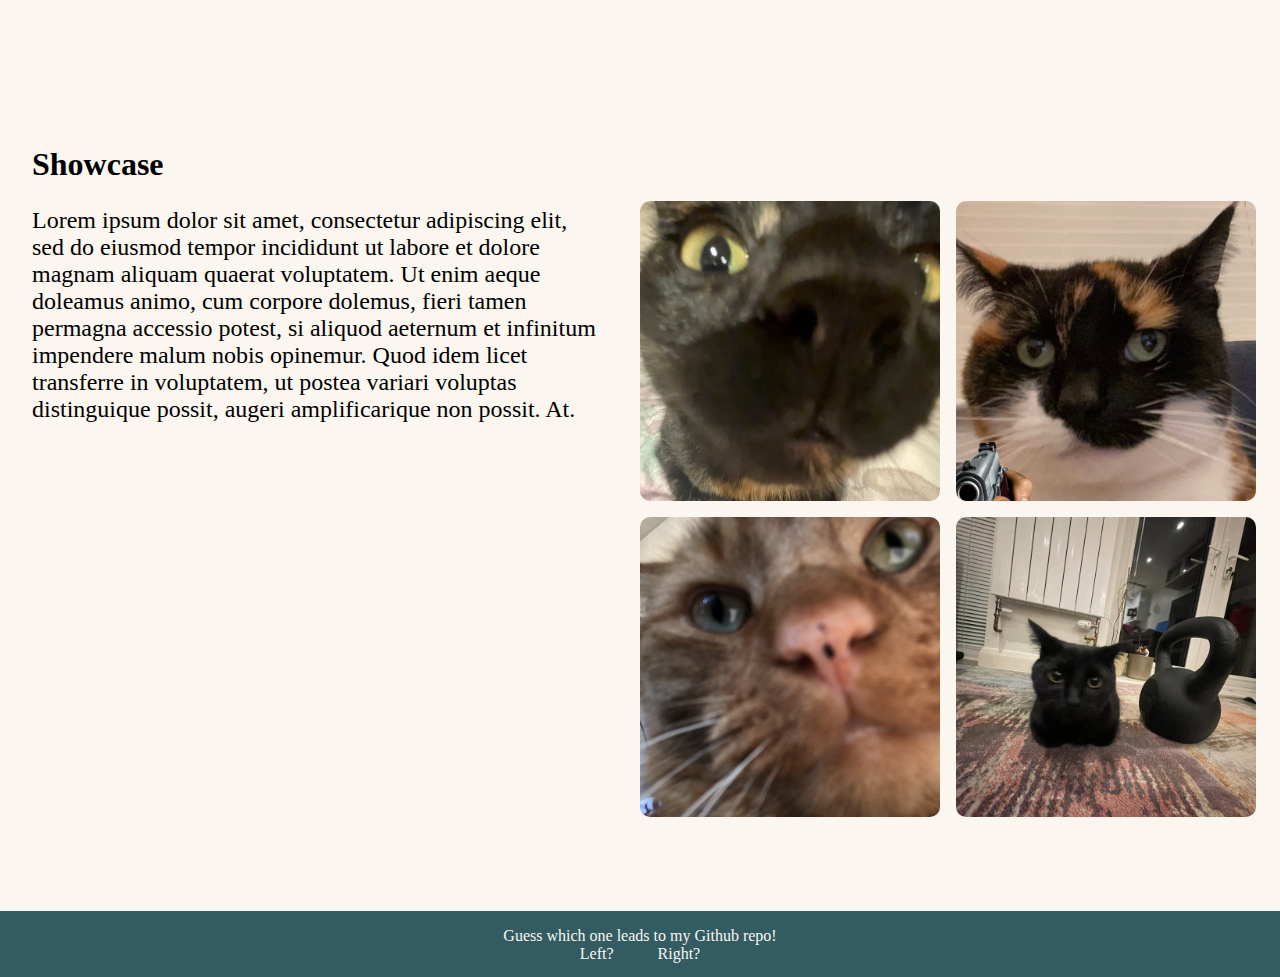
==== commit 44548b88: "v1.0.1" ====
--- a/index.html
+++ b/index.html
@@ -19,14 +19,14 @@
                 <li><a class="highlight" href="pages/about.html">About</a></li>
                 <li><a class="highlight" href="pages/whywd.html">Why???</a></li>
                 <li><a class="highlight" href="pages/showcase.html">Showcase</a></li>
-                <li onclick=openRightLink()><a class="highlight"><?xml version="1.0"?><svg xmlns="http://www.w3.org/2000/svg"  viewBox="0 0 30 30" width="40px" height="40px"><path d="M15,3C8.373,3,3,8.373,3,15c0,5.623,3.872,10.328,9.092,11.63C12.036,26.468,12,26.28,12,26.047v-2.051 c-0.487,0-1.303,0-1.508,0c-0.821,0-1.551-0.353-1.905-1.009c-0.393-0.729-0.461-1.844-1.435-2.526 c-0.289-0.227-0.069-0.486,0.264-0.451c0.615,0.174,1.125,0.596,1.605,1.222c0.478,0.627,0.703,0.769,1.596,0.769 c0.433,0,1.081-0.025,1.691-0.121c0.328-0.833,0.895-1.6,1.588-1.962c-3.996-0.411-5.903-2.399-5.903-5.098 c0-1.162,0.495-2.286,1.336-3.233C9.053,10.647,8.706,8.73,9.435,8c1.798,0,2.885,1.166,3.146,1.481C13.477,9.174,14.461,9,15.495,9 c1.036,0,2.024,0.174,2.922,0.483C18.675,9.17,19.763,8,21.565,8c0.732,0.731,0.381,2.656,0.102,3.594 c0.836,0.945,1.328,2.066,1.328,3.226c0,2.697-1.904,4.684-5.894,5.097C18.199,20.49,19,22.1,19,23.313v2.734 c0,0.104-0.023,0.179-0.035,0.268C23.641,24.676,27,20.236,27,15C27,8.373,21.627,3,15,3z"/></svg></a></li>
+                <li onclick=openRightLink()><a class="highlight"><svg xmlns="http://www.w3.org/2000/svg" xmlns:xlink="http://www.w3.org/1999/xlink" viewBox="0,0,256,256" width="40px" height="40px" fill-rule="nonzero"><g fill="#fbf6ef" fill-rule="nonzero" stroke="none" stroke-width="1" stroke-linecap="butt" stroke-linejoin="miter" stroke-miterlimit="10" stroke-dasharray="" stroke-dashoffset="0" font-family="none" font-weight="none" font-size="none" text-anchor="none" style="mix-blend-mode: normal"><g transform="scale(8.53333,8.53333)"><path d="M15,3c-6.627,0 -12,5.373 -12,12c0,5.623 3.872,10.328 9.092,11.63c-0.056,-0.162 -0.092,-0.35 -0.092,-0.583v-2.051c-0.487,0 -1.303,0 -1.508,0c-0.821,0 -1.551,-0.353 -1.905,-1.009c-0.393,-0.729 -0.461,-1.844 -1.435,-2.526c-0.289,-0.227 -0.069,-0.486 0.264,-0.451c0.615,0.174 1.125,0.596 1.605,1.222c0.478,0.627 0.703,0.769 1.596,0.769c0.433,0 1.081,-0.025 1.691,-0.121c0.328,-0.833 0.895,-1.6 1.588,-1.962c-3.996,-0.411 -5.903,-2.399 -5.903,-5.098c0,-1.162 0.495,-2.286 1.336,-3.233c-0.276,-0.94 -0.623,-2.857 0.106,-3.587c1.798,0 2.885,1.166 3.146,1.481c0.896,-0.307 1.88,-0.481 2.914,-0.481c1.036,0 2.024,0.174 2.922,0.483c0.258,-0.313 1.346,-1.483 3.148,-1.483c0.732,0.731 0.381,2.656 0.102,3.594c0.836,0.945 1.328,2.066 1.328,3.226c0,2.697 -1.904,4.684 -5.894,5.097c1.098,0.573 1.899,2.183 1.899,3.396v2.734c0,0.104 -0.023,0.179 -0.035,0.268c4.676,-1.639 8.035,-6.079 8.035,-11.315c0,-6.627 -5.373,-12 -12,-12z"></path></g></g></svg></a></li>
             </ul>
             <ul class="topbar">
                 <li><a class="heading" href="index.html">winthehim's website</a></li>
                 <li class="hideOnMobile"><a  class="highlight" href="pages/about.html">About</a></li>
                 <li class="hideOnMobile"><a  class="highlight" href="pages/whywd.html">Why???</a></li>
                 <li class="hideOnMobile"><a  class="highlight" href="pages/showcase.html">Showcase</a></li>
-                <li id="header-github" onclick=openRightLink()><a class="highlight"><?xml version="1.0"?><svg xmlns="http://www.w3.org/2000/svg"  viewBox="0 0 30 30" width="40px" height="40px"><path d="M15,3C8.373,3,3,8.373,3,15c0,5.623,3.872,10.328,9.092,11.63C12.036,26.468,12,26.28,12,26.047v-2.051 c-0.487,0-1.303,0-1.508,0c-0.821,0-1.551-0.353-1.905-1.009c-0.393-0.729-0.461-1.844-1.435-2.526 c-0.289-0.227-0.069-0.486,0.264-0.451c0.615,0.174,1.125,0.596,1.605,1.222c0.478,0.627,0.703,0.769,1.596,0.769 c0.433,0,1.081-0.025,1.691-0.121c0.328-0.833,0.895-1.6,1.588-1.962c-3.996-0.411-5.903-2.399-5.903-5.098 c0-1.162,0.495-2.286,1.336-3.233C9.053,10.647,8.706,8.73,9.435,8c1.798,0,2.885,1.166,3.146,1.481C13.477,9.174,14.461,9,15.495,9 c1.036,0,2.024,0.174,2.922,0.483C18.675,9.17,19.763,8,21.565,8c0.732,0.731,0.381,2.656,0.102,3.594 c0.836,0.945,1.328,2.066,1.328,3.226c0,2.697-1.904,4.684-5.894,5.097C18.199,20.49,19,22.1,19,23.313v2.734 c0,0.104-0.023,0.179-0.035,0.268C23.641,24.676,27,20.236,27,15C27,8.373,21.627,3,15,3z"/></svg></a></li>
+                <li class="hideOnMobile" onclick=openRightLink()><a class="highlight"><svg xmlns="http://www.w3.org/2000/svg" xmlns:xlink="http://www.w3.org/1999/xlink" viewBox="0,0,256,256" width="40px" height="40px" fill-rule="nonzero"><g fill="#fbf6ef" fill-rule="nonzero" stroke="none" stroke-width="1" stroke-linecap="butt" stroke-linejoin="miter" stroke-miterlimit="10" stroke-dasharray="" stroke-dashoffset="0" font-family="none" font-weight="none" font-size="none" text-anchor="none" style="mix-blend-mode: normal"><g transform="scale(8.53333,8.53333)"><path d="M15,3c-6.627,0 -12,5.373 -12,12c0,5.623 3.872,10.328 9.092,11.63c-0.056,-0.162 -0.092,-0.35 -0.092,-0.583v-2.051c-0.487,0 -1.303,0 -1.508,0c-0.821,0 -1.551,-0.353 -1.905,-1.009c-0.393,-0.729 -0.461,-1.844 -1.435,-2.526c-0.289,-0.227 -0.069,-0.486 0.264,-0.451c0.615,0.174 1.125,0.596 1.605,1.222c0.478,0.627 0.703,0.769 1.596,0.769c0.433,0 1.081,-0.025 1.691,-0.121c0.328,-0.833 0.895,-1.6 1.588,-1.962c-3.996,-0.411 -5.903,-2.399 -5.903,-5.098c0,-1.162 0.495,-2.286 1.336,-3.233c-0.276,-0.94 -0.623,-2.857 0.106,-3.587c1.798,0 2.885,1.166 3.146,1.481c0.896,-0.307 1.88,-0.481 2.914,-0.481c1.036,0 2.024,0.174 2.922,0.483c0.258,-0.313 1.346,-1.483 3.148,-1.483c0.732,0.731 0.381,2.656 0.102,3.594c0.836,0.945 1.328,2.066 1.328,3.226c0,2.697 -1.904,4.684 -5.894,5.097c1.098,0.573 1.899,2.183 1.899,3.396v2.734c0,0.104 -0.023,0.179 -0.035,0.268c4.676,-1.639 8.035,-6.079 8.035,-11.315c0,-6.627 -5.373,-12 -12,-12z"></path></g></g></svg></a></li>
                 <li class="menu-button" onclick=showSidebar()><a class="highlight"><svg xmlns="http://www.w3.org/2000/svg" height="40px" viewBox="0 -960 960 960" width="40px" fill="#e8eaed"><path d="M120-240v-80h720v80H120Zm0-200v-80h720v80H120Zm0-200v-80h720v80H120Z"/></svg></a></li>
             </ul>
         </nav>
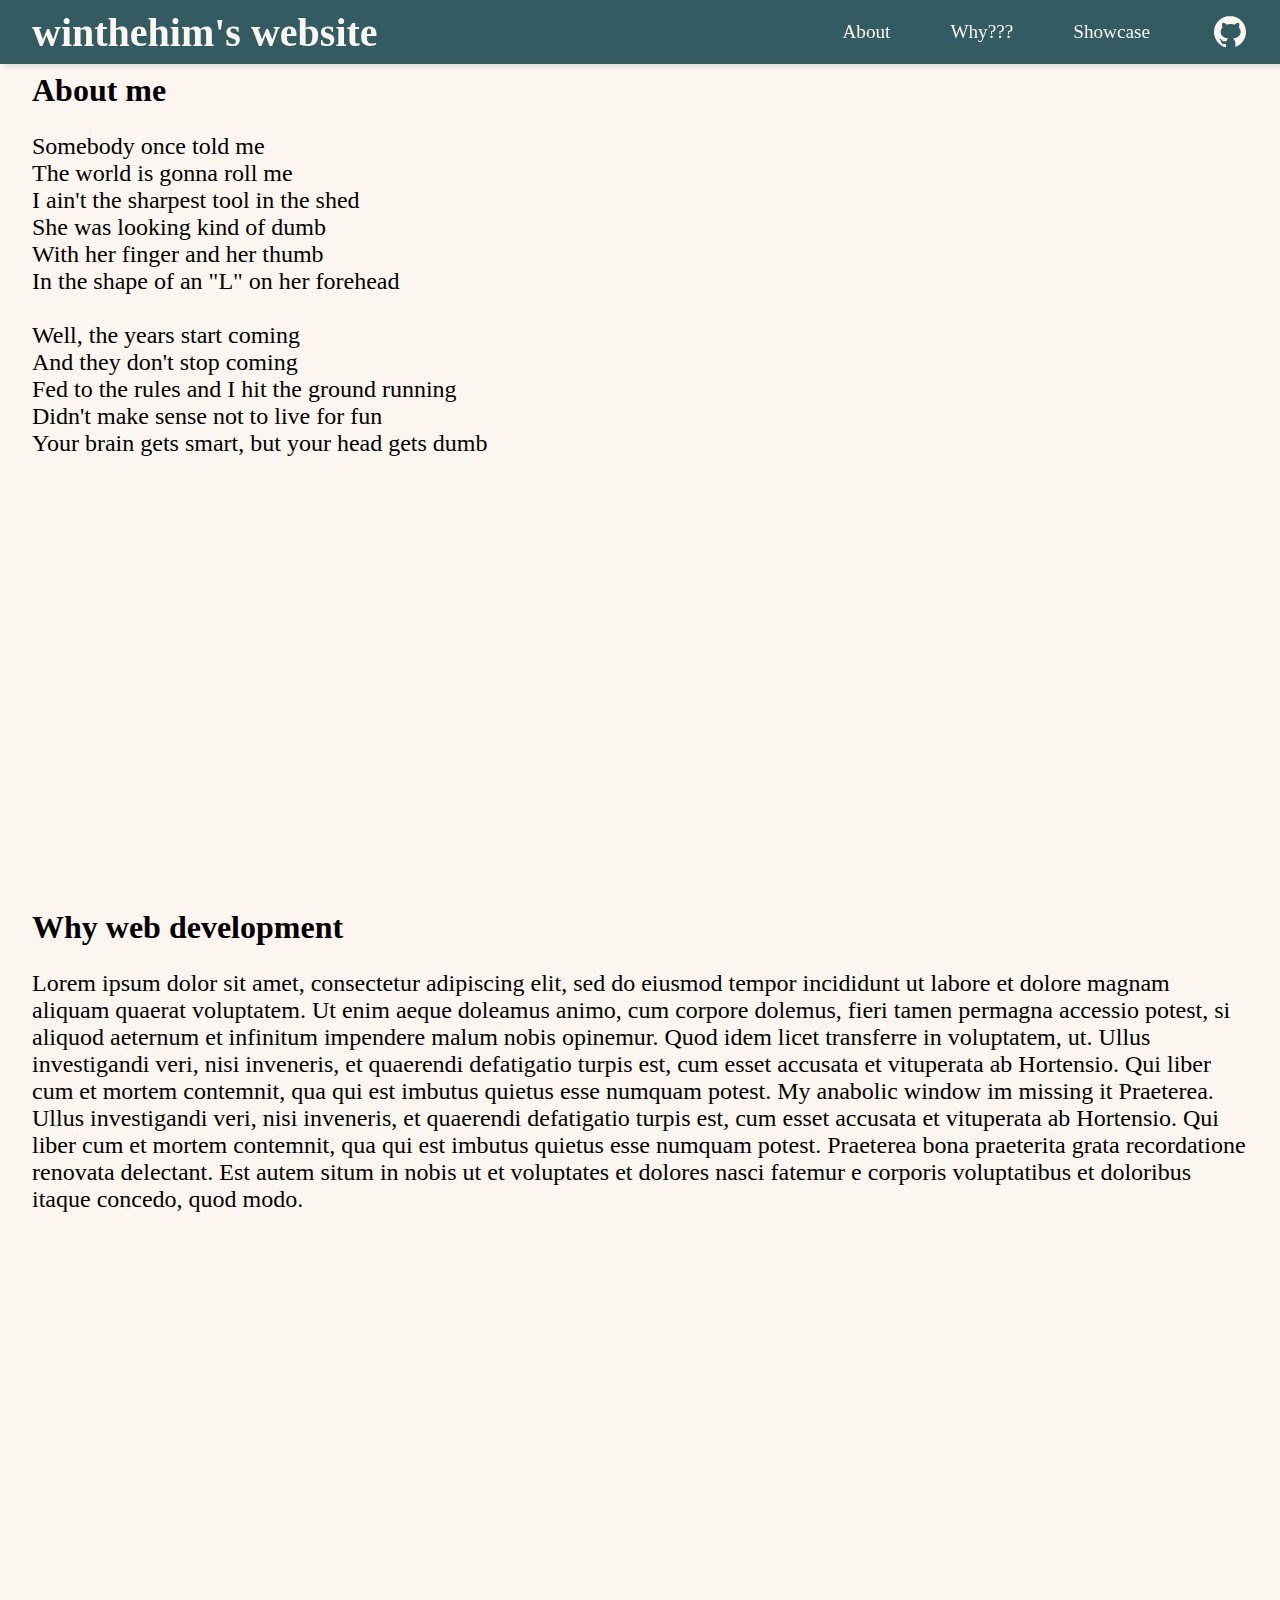
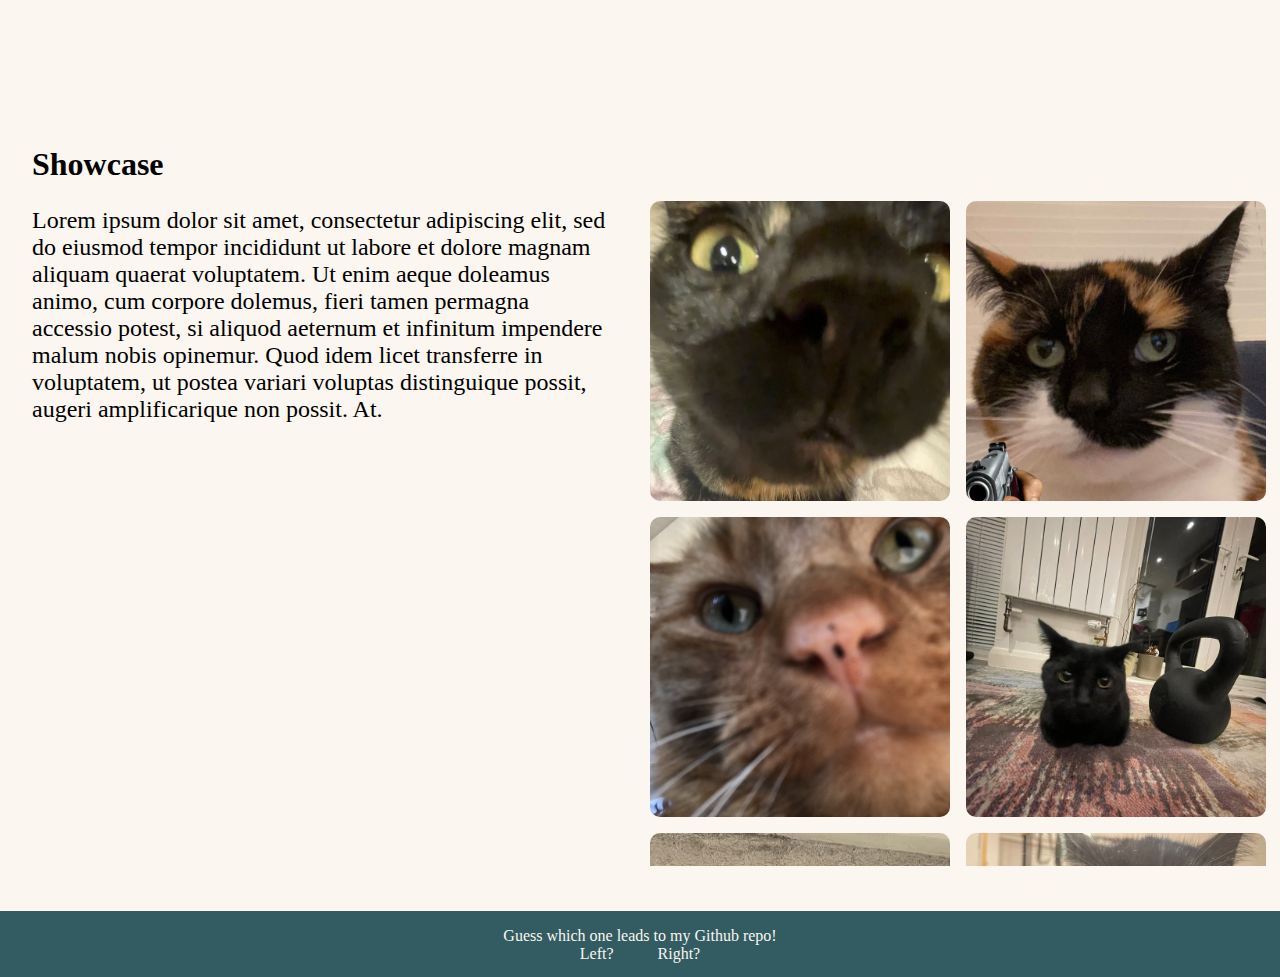
==== commit 07596715: "v1.0.3" ====
--- a/index.html
+++ b/index.html
@@ -78,7 +78,8 @@
                     <img src="images/catwithpew.JPEG" alt="Cat holding you at gunpoint">
                     <img src="images/cattooclose.JPEG" alt="Cat finds hidden camera">
                     <img src="images/kettlebell.JPEG" alt="Small black cat sitting next to a kettlebell">
-                    <!--<img src="images/sleep.JPEG" alt="Black cat sleeping on floor">-->
+                    <img src="images/sleep.JPEG" alt="Black cat sleeping on floor">
+                    <img src="images/crusty.JPEG" alt="Cat with crusty lips">
                 </div>  
             </div>
         </section>
--- a/style.css
+++ b/style.css
@@ -176,15 +176,15 @@
 .wrapper {
     display: flex;
     overflow: hidden;
-    
 }
 
 .half-page {
-    flex: 1;
+    display: flex;
+    flex-wrap: wrap;
+    max-width: 50vw;
 }
 
 .gallery {
-    flex: 1;
     display: flex;
     flex-direction: row;
     flex-wrap: wrap;
@@ -192,13 +192,16 @@
     margin: 0 auto;
     gap: 16px;
     padding: 10px 10px;
-    min-width: 0;
+    max-width: 50vw;
+    max-height: 75vh;
+    overflow: scroll;
 }
 
 .gallery img {
     max-width: 300px;
-    height: 300px;
-    width: 100%;
+    max-height: 300px;
+    width: 100%;
+    height: 100%;
     object-fit: cover;
     border-radius: 10px;
 }
